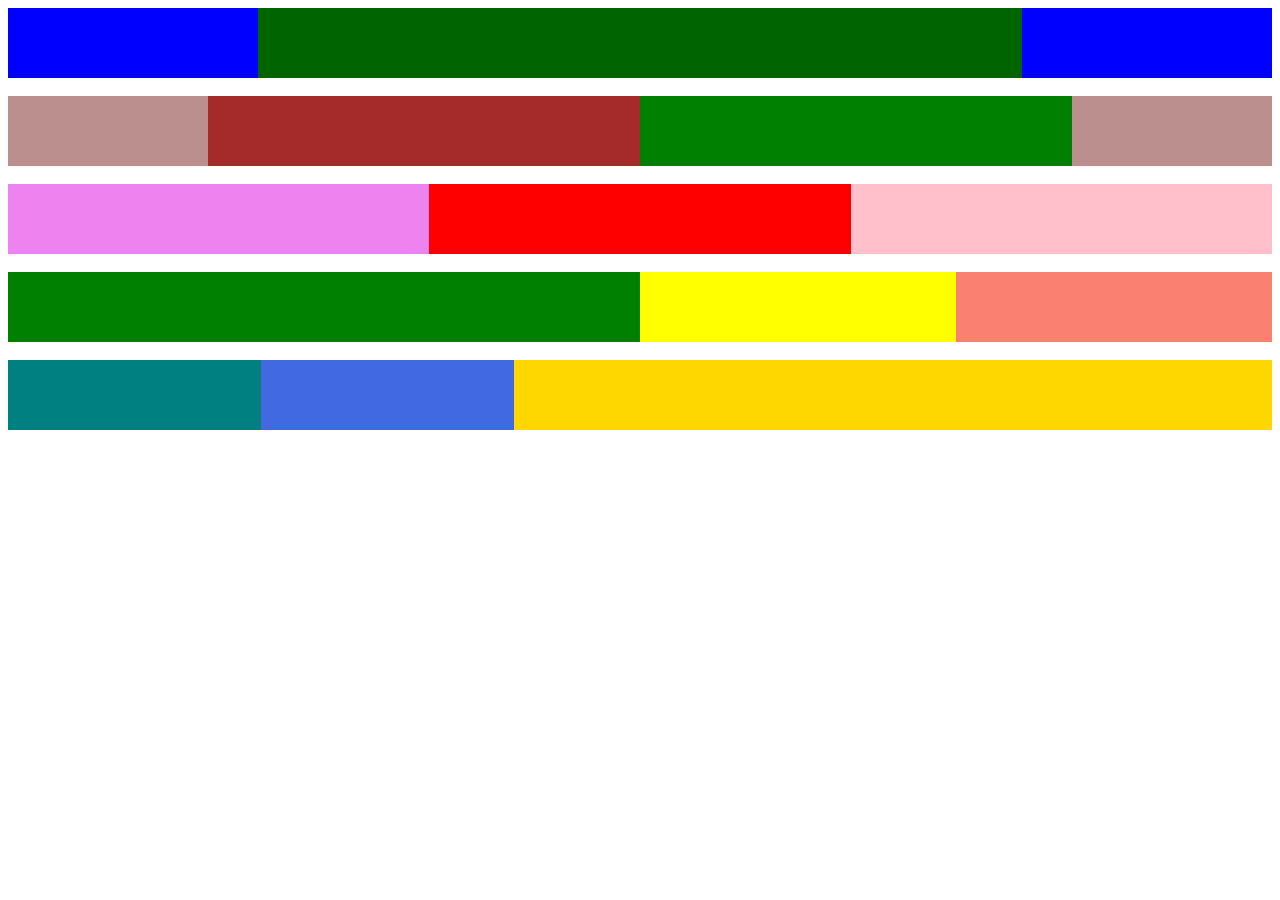
==== ejercicio-1.html @ 7d6d46a6 "clase 5" ====
<html>
    <head>
        <title>Ejercicio 1 flex</title>
        <link rel="stylesheet" href="estilo1.css">
    </head>

    <body>
        <div class="contenedor">
              <div class="extremos"></div>
              <div class="medio"></div>
              <div class="extremos"></div>
        </div>

    <br>
        <div class="contenedor">
            <div class="extremos2"></div>
            <div class="medio2"></div>
            <div class="medio3"></div>
            <div class="extremos2"></div>
        </div>
        
    <br>
        <div class="contenedor">
            <div class="div1"></div>
            <div class="div2"></div>
            <div class="div3"></div>
        </div>
        
    <br>        

        <div  class="contenedor">
            <div class="div4"></div>
            <div class="div5"></div>
            <div class="div6"></div>
        </div> 
    
    <br>        

        <div  class="contenedor">
            <div class="div7"></div>
            <div class="div8"></div>
            <div class="div9"></div>
        </div> 



    </body>








</html>
---- estilo1.css ----
/*body {
    display: flex;
    flex-wrap: wrap}*/

    .contenedor {
        display: flex;}

div {height: 70px;}

.extremos {width: 250px;
    background-color: blue;}

.medio {flex-grow: 2;
    background-color: darkgreen;}

    .extremos2 {width: 200px;
        background-color: rosybrown;}

    .medio2 {flex-grow: 1;
        background-color: brown;}

    .medio3 {flex-grow: 1;
        background-color: green;}

    .div1 {flex-grow: 1;
        background-color: violet;}

    .div2 {flex-grow: 1;
        background-color: red;}

    .div3 {flex-grow: 1;
        background-color: pink;}

    .div4 {
        flex-grow: 2;
        background-color: green;}

    .div5 {flex-grow: 1;
        background-color: yellow;}
        
    .div6 {flex-grow: 1;
        background-color: salmon;}
    .div7 {
        flex-grow: 2;
        background-color:teal;
    }

    .div8 {
        flex-grow: 2;
        background-color: royalblue;}

.div9 {
    flex-grow: 6;
    background-color: gold;}
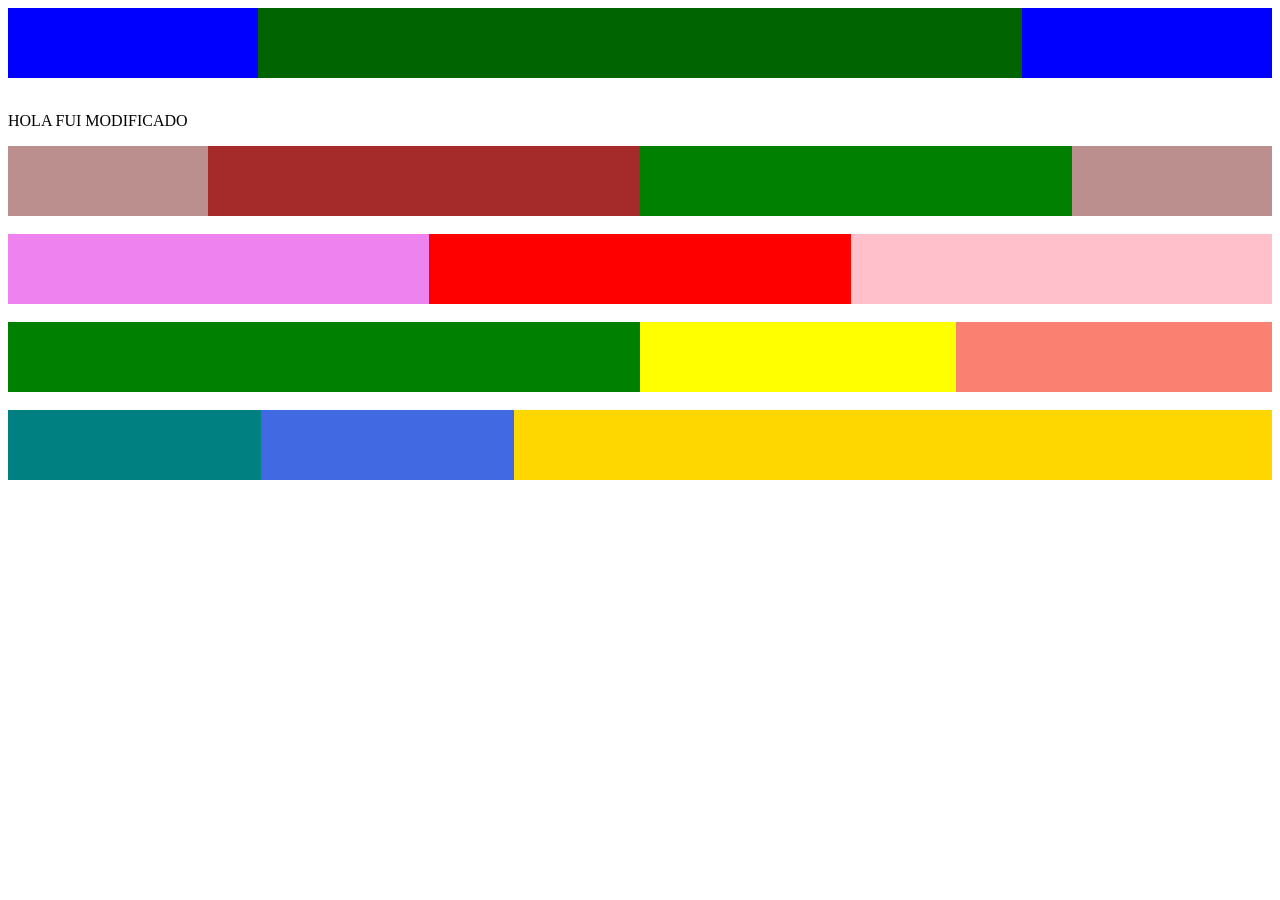
==== commit ebb70938: "modificacion de muestra" ====
--- a/ejercicio-1.html
+++ b/ejercicio-1.html
@@ -12,6 +12,9 @@
         </div>
 
     <br>
+
+    <p>HOLA FUI MODIFICADO </p>
+    
         <div class="contenedor">
             <div class="extremos2"></div>
             <div class="medio2"></div>
